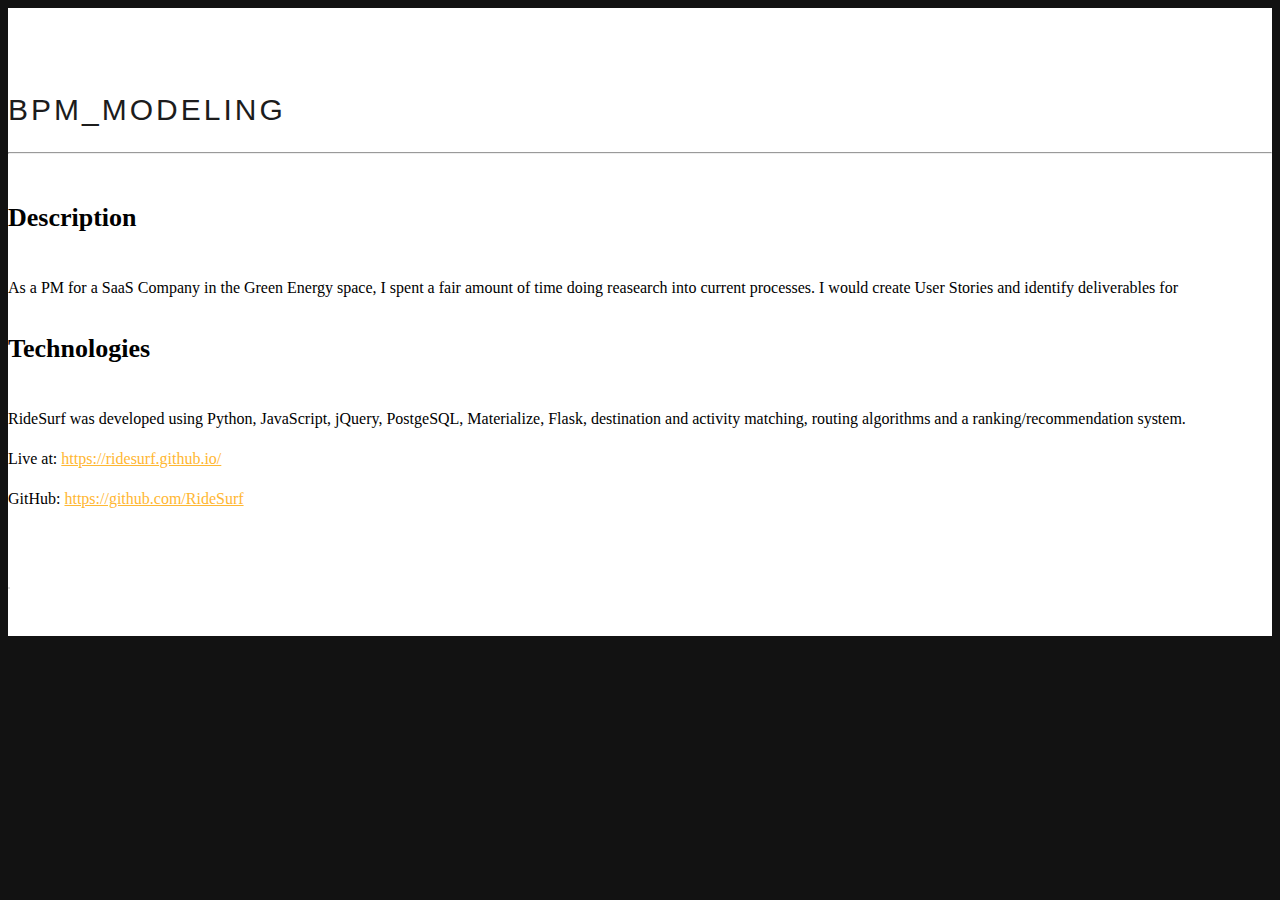
==== case_study_energysquad.html @ a74d73c8 "add manual" ====
<!DOCTYPE html>
<html>
	<head>
		<title>Morgen Fett</title>
		<meta name="viewport" content="width=device-width, initial-scale=1">
		<link rel="stylesheet" href="https://maxcdn.bootstrapcdn.com/bootstrap/3.3.6/css/bootstrap.min.css" integrity="sha384-1q8mTJOASx8j1Au+a5WDVnPi2lkFfwwEAa8hDDdjZlpLegxhjVME1fgjWPGmkzs7" crossorigin="anonymous">
		<link rel="stylesheet" type="text/css" href="css/style.css">
		<link href='https://fonts.googleapis.com/css?family=Work+Sans:400,300,200' rel='stylesheet' type='text/css'>
    <link href='https://fonts.googleapis.com/css?family=Montserrat:400,700' rel='stylesheet' type='text/css'>
		<script src="https://ajax.googleapis.com/ajax/libs/jquery/2.2.0/jquery.min.js"></script>
		<script src="https://maxcdn.bootstrapcdn.com/bootstrap/3.3.6/js/bootstrap.min.js" integrity="sha384-0mSbJDEHialfmuBBQP6A4Qrprq5OVfW37PRR3j5ELqxss1yVqOtnepnHVP9aJ7xS" crossorigin="anonymous"></script>
		<link rel="stylesheet" href="https://maxcdn.bootstrapcdn.com/font-awesome/4.5.0/css/font-awesome.min.css">
	</head>
	<body>
		<!-- nav -->

    <!-- project -->
		<div class="project">
			<div class="container">
				<div class="row">
					<div class="col-md-8">
            <h1 class="project-name">BPM_MODELING</h1>
          </div>
        </div>
        <div class="row">
          <div class="col-md-12">
            <hr class="first-hr">
          </div>
        </div>
        <div class="row">
          <div class="col-md-6">
            <h2>Description</h2>
            <p>As a PM for a SaaS Company in the Green Energy space, I spent a fair amount of time doing reasearch into current processes.  I would create User Stories and identify deliverables for </p>
          </div>
          <div class="col-md-6">
            <h2>Technologies</h2>
            <p>RideSurf was developed using Python, JavaScript, jQuery, PostgeSQL, Materialize, Flask, destination and activity matching, routing algorithms and a ranking/recommendation system.</p>
						<p>Live at: <a class="outgoing" href="https://ridesurf.github.io/">https://ridesurf.github.io/</a></p>
						<p>GitHub: <a class="outgoing" href="https://github.com/RideSurf">https://github.com/RideSurf</a></p>
          </div>
        </div>
        <div class="row">
					<div class="col-md-12">
            <img src="images/ridesurf_app.png" alt="" class="img-top">
			  	</div>
			  </div>
        <div class="row footer">
          <div class="col-md-12">
          </div>
        </div>
      </div>
    </div>
		</div>

	</body>
</html>
---- css/style.css ----
@charset "UTF-8";
/***General-Styles***/
* {
  box-sizing: border-box; }

html body *:focus {
  outline: none; }

body {
  background-color: #121212;
  font: 100% "Open Sans";
  color: #fff;
  font-size: 16px;
  line-height: 150%; }

/***Nav-Styles***/
.fa-icon {
  color: white; }

button {
  background: none;
  border: none;
  justify-content: center; }

.navs {
  padding-left: 10px;
  padding-right: 10px;
  transition: 0.5s ease; }

.solidNav {
  background-color: #000000; }

body .navbar {
  margin-bottom: 0; }

.navbar .navbar-header .navbar-brand {
  color: #fff;
  font-family: "Open Sans";
  font-size: 20px;
  font-weight: 500;
  letter-spacing: 1px; }

.navbar ul a {
  color: #fff;
  font-family: "Open Sans";
  font-size: 14px;
  padding-top: 5px;
  padding-bottom: 5px;
  margin-top: 10px;
  margin-bottom: 10px;
  letter-spacing: 1px; }

.navbar ul a:hover, .navbar ul a:focus {
  color: #ffae19;
  background-color: #fff; }

.icon-bar {
  background-color: #fff; }

/***Header-Styles***/
.header {
  width: 100%;
  background: url(../images/bike_sunset.jpg);
  height: 1100px;
  overflow: hidden;
  background-size: cover;
  background-position: 100% -80px;
  background-repeat: no-repeat;
  display: flex;
  align-items: center;
  flex-direction: column; }

.headline {
  margin-top: 300px;
  text-align: center; }

/***Section-Styles***/
.about-section {
  width: 70%;
  color: #fff;
  text-align: center;
  margin-top: 400px; }

.portfolio-section {
  width: 100%;
  background: url(../images/create.jpg);
  height: 800px;
  overflow: hidden;
  /*padding-top: 150px;
  padding-bottom: 150px;*/
  margin-bottom: inherit;
  background-size: cover;
  background-position: 100%;
  background-repeat: no-repeat;
  /*display: flex;*/
  align-items: center;
  /*flex-direction: column;*/
  /*flex-wrap: wrap;*/
}

.contact-section {
  width: 100%;
  background: url(../images/fireworks.jpg);
  height: 800px;
  overflow: hidden;
  /*padding-top: 150px;
  padding-bottom: 150px;*/
  margin-bottom: inherit;
  background-size: cover;
  background-position: 100%;
  background-repeat: no-repeat;
  /*display: flex;*/
  align-items: center;
  /*flex-direction: column;*/
  /*flex-wrap: wrap;*/
}

.contact-section .container {
  padding-top: 200px;
  padding-bottom: 100px; }

.page-footer {
  background-color: black;
  height: 110px; }

.page-footer .container {
  padding-top: 25px;
  text-align: center; }

.portfolio-section {
  margin-top: 200px;
  background-color: #000;
  color: #fff;
  padding: 100px 0 50px 0; }

.resume {
  margin: 0 auto; }

/***Button-and-Form-Styles***/
input[name=name], input[name=_replyto], textarea[name=message] {
  -webkit-transition: all 0.30s ease-in-out;
  -moz-transition: all 0.30s ease-in-out;
  -ms-transition: all 0.30s ease-in-out;
  -o-transition: all 0.30s ease-in-out;
  outline: none;
  box-shadow: none; }

textarea[name=message] {
  rows: "10"; }

input[name=name]:focus, input[name=_replyto]:focus, textarea[name=message]:focus {
  box-shadow: none;
  border: 1px solid #ffae19; }

.button {
  background-color: transparent;
  padding: 8px 40px;
  border-radius: 2px;
  font-size: 18px;
  font-family: "Open Sans", sans-serif;
  color: #fff;
  border: 2px solid #fff; }

.button:hover {
  background-color: #ffae19;
  color: #fff; }

.button:focus {
  background-color: #ffae19;
  color: #fff;
  outline: none; }

/*form {
  margin-bottom: 30px; }*/

/***Resume-Styles***/
.resume_download {
  text-align: center;
  padding-bottom: 30px;
}

/***Portfolio-Styles***/
.portfolio-section img {
  width: 250px; }

.thumbnail {
  height: 515px;
  background-color: #000;
}
/*.portfolio-section .container h3 {
  color: #fff;
}*/

.piece {
  width: 250px;
  display: inline-block;
  overflow: none; }

.piece:hover .piece-hover {
  opacity: .85; }

.piece-hover {
  background: #76D7C4;
  position: absolute;
  width: 250px;
  top: 0;
  bottom: 0;
  left: 0;
  right: 0;
  margin: 0 auto;
  opacity: 0;
  text-align: center;
  color: #FFF;
  display: flex;
  align-items: center;
  justify-content: center;
  transition: opacity .2s;
  -ms-transition: opacity .2s;
  -moz-transition: opacity .2s;
  -webkit-transition: opacity .2s; }

.piece-title {
  font-size: 20px;
  margin-bottom: -3px; }

.piece-type {
  font-style: italic;
  margin-top: 60px; }

/*.piece-btn {
  vertical-align: bottom;
  position: absolute;
  bottom: 30px;
  right: 25%;
  /*align-self: center;*/
}*/

.quote-item {
  height: 275px;
}

.quote-one {
  margin-top: 50px; }

.quotation {
  font-family: Georgia;
  font-size: 40px;
  line-height: 50%;
  vertical-align: middle;
  color: #b1b1b1; }

/***Project-Styles***/
.project {
  background-color: #fff;
  color: #000;
  padding: 70px 0 40px 0; }

.project .first-hr {
  margin: 30px 0; }

.project .second-hr {
  margin: 50px 0 30px 0; }

.project .img-top {
  border: 1px solid #E0E0E0;
  max-width: 100%;
  margin-top: 60px; }

.project .img-results {
  max-width: 100%;
  margin-top: 20px; }

.project p {
  text-align: justify; }

/***Text-Styles***/
h1 {
  font-size: 44px;
  color: #fff;
  font-family: "Open Sans", sans-serif;
  font-weight: 600;
  letter-spacing: 3px; }

h1 span {
  font-family: serif;
  font-style: italic;
  font-weight: 200; }

.project-name {
  font-size: 30px;
  color: #1c1c1c;
  font-family: "Open Sans", sans-serif;
  font-weight: 500; }

h2 {
  text-align: center;
  font-size: 26px;
  font-family: "Open Sans";
  margin-bottom: 30px;
  display: inline-block;
  font-weight: 700; }

.header h3 {
  color: #fff;
  font-size: 20px;
  max-width: 500px; }

.row h3 {
  color: #fff;
  font-size: 20px;
  width: 87%;
  margin: 10px auto; }

.resume-section h2 {
  text-align: center;
  color: #76D7C4; }

.light-section h2, .project h2 {
  text-align: center;
  color: #000; }

h3 .fa:first-child {
  margin-right: 10px; }

h3 .fa {
  margin-right: 6px; }

h4 {
  color: #76D7C4;
  width: 87%;
  margin: 24px auto 3px auto; }

.resume .title {
  font-style: italic; }

.outgoing {
  color: #ffb732; }

/***list-styles***/
.resume ul {
  list-style: none; }

.resume experience ul {
  list-style: none;
  padding-left: auto; }

.resume ul li:before {
  content: '›';
  margin-right: 10px; }

.skills li {
  color: #76D7C4; }

.education li {
  color: #fff;
}

/***responsive-styles***/
@media (max-width: 1199px) {
  .light-section .col-sm-6, .light-section .col-md-6 {
    margin-bottom: 30px; } }
@media (max-width: 1175px) {
  .headline {
    margin: 17% 0 0 3%; }

  .header h3 {
    margin-left: 3%; }

  .header {
    background-position: 100% -30%; }

  .header h3 {
    padding: 10px;
    font-size: 19px; } }
@media (max-width: 1000px) {
  .header {
    background-position: 100% -150%; } }
@media (max-width: 991px) {
  .skills {
    margin-bottom: 45px; }

  .headline {
    margin: 34% 0 0 3%; } }
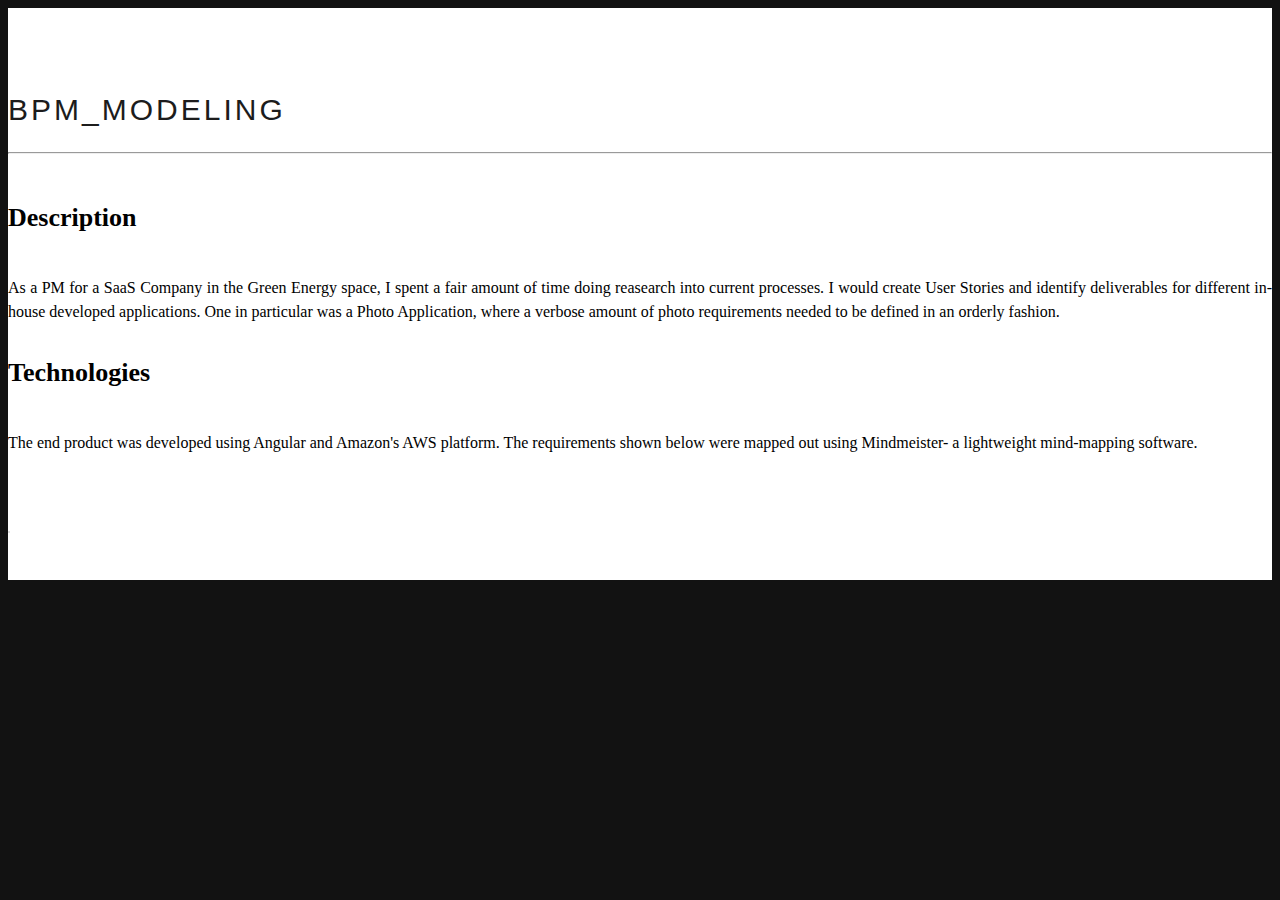
==== commit 17e88596: "test" ====
--- a/case_study_energysquad.html
+++ b/case_study_energysquad.html
@@ -30,13 +30,11 @@
         <div class="row">
           <div class="col-md-6">
             <h2>Description</h2>
-            <p>As a PM for a SaaS Company in the Green Energy space, I spent a fair amount of time doing reasearch into current processes.  I would create User Stories and identify deliverables for </p>
+            <p>As a PM for a SaaS Company in the Green Energy space, I spent a fair amount of time doing reasearch into current processes.  I would create User Stories and identify deliverables for different in-house developed applications.  One in particular was a Photo Application, where a verbose amount of photo requirements needed to be defined in an orderly fashion.</p>
           </div>
           <div class="col-md-6">
             <h2>Technologies</h2>
-            <p>RideSurf was developed using Python, JavaScript, jQuery, PostgeSQL, Materialize, Flask, destination and activity matching, routing algorithms and a ranking/recommendation system.</p>
-						<p>Live at: <a class="outgoing" href="https://ridesurf.github.io/">https://ridesurf.github.io/</a></p>
-						<p>GitHub: <a class="outgoing" href="https://github.com/RideSurf">https://github.com/RideSurf</a></p>
+            <p>The end product was developed using Angular and Amazon's AWS platform.  The requirements shown below were mapped out using Mindmeister- a lightweight mind-mapping software.</p>
           </div>
         </div>
         <div class="row">
